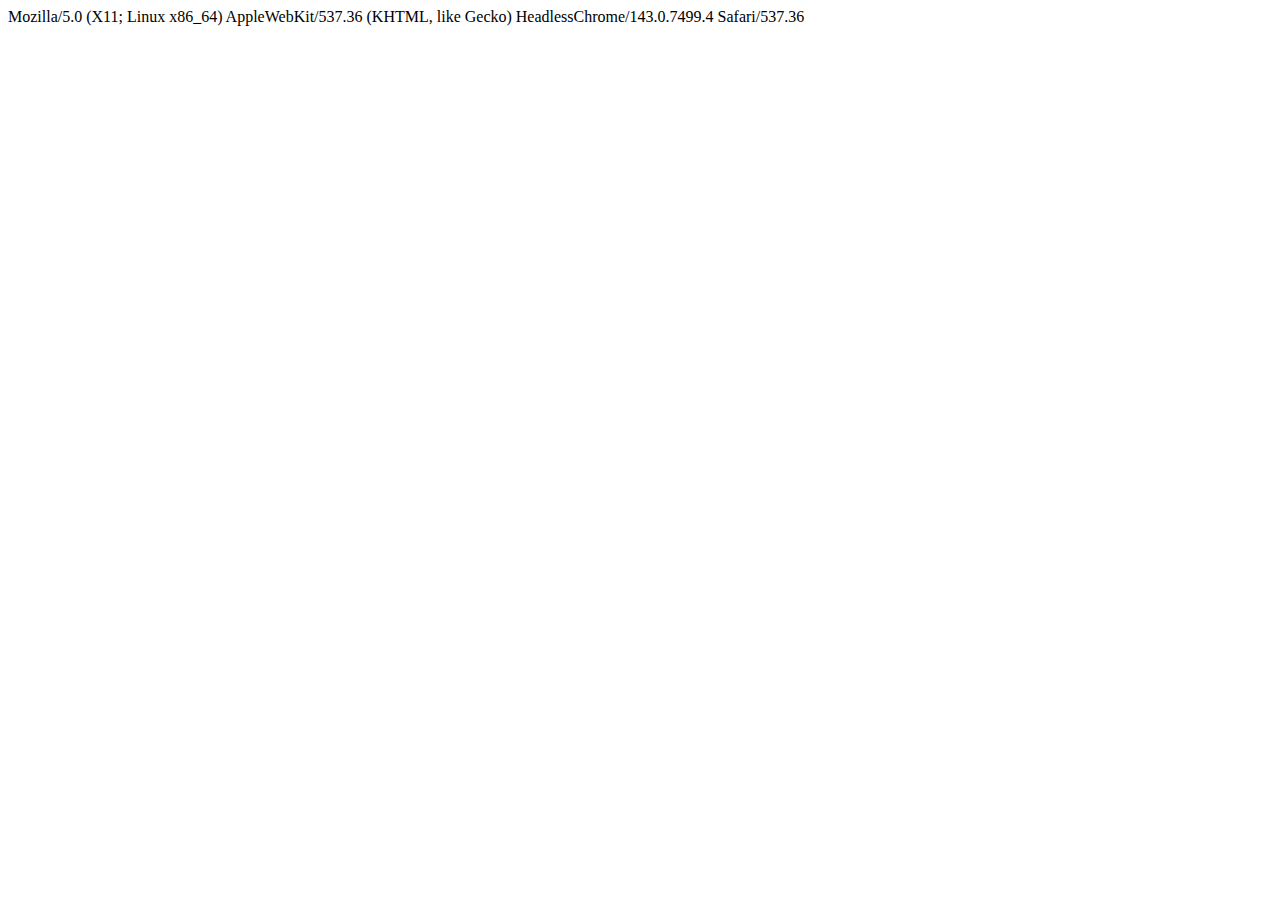
==== auto/index.html @ 33a2d676 "auto" ====
<!DOCTYPE html>
<html>
<head>
    <meta charset='utf-8'>
    <meta http-equiv='X-UA-Compatible' content='IE=edge'>
    <title>Page Title</title>
    <meta name='viewport' content='width=device-width, initial-scale=1'>
    <link rel='stylesheet' type='text/css' media='screen' href='main.css'>
    <script src='main.js'></script>
</head>
<body>
    <div id="message"></div>
    <script>
        
    </script>
</body>
</html>
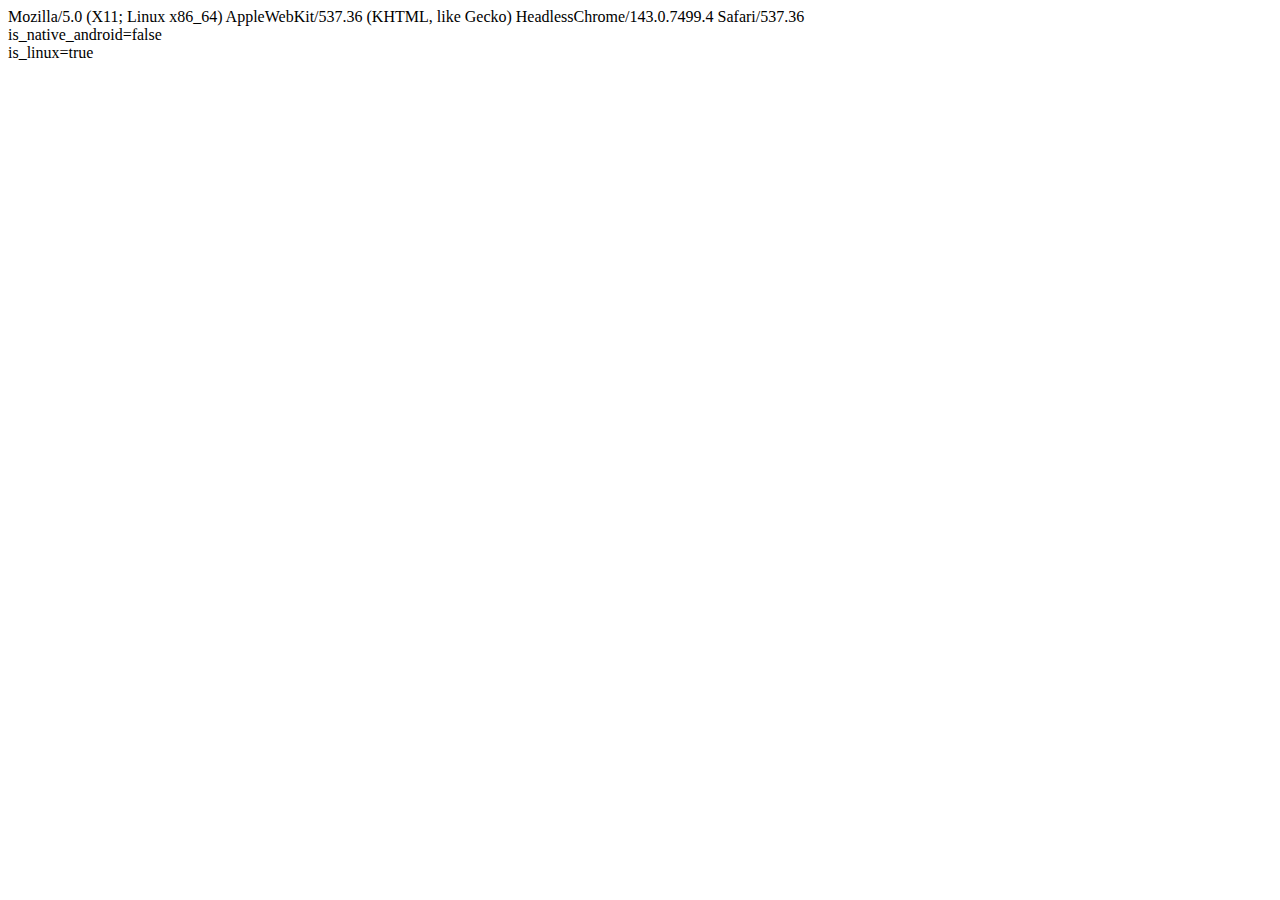
==== commit f43726e1: "check" ====
--- a/auto/index.html
+++ b/auto/index.html
@@ -9,7 +9,11 @@
     <script src='main.js'></script>
 </head>
 <body>
+
     <div id="message"></div>
+    <div id="useragent"></div>
+    <div id="is_native_android"></div>
+    <div id="is_linux"></div>
     <script>
         
     </script>
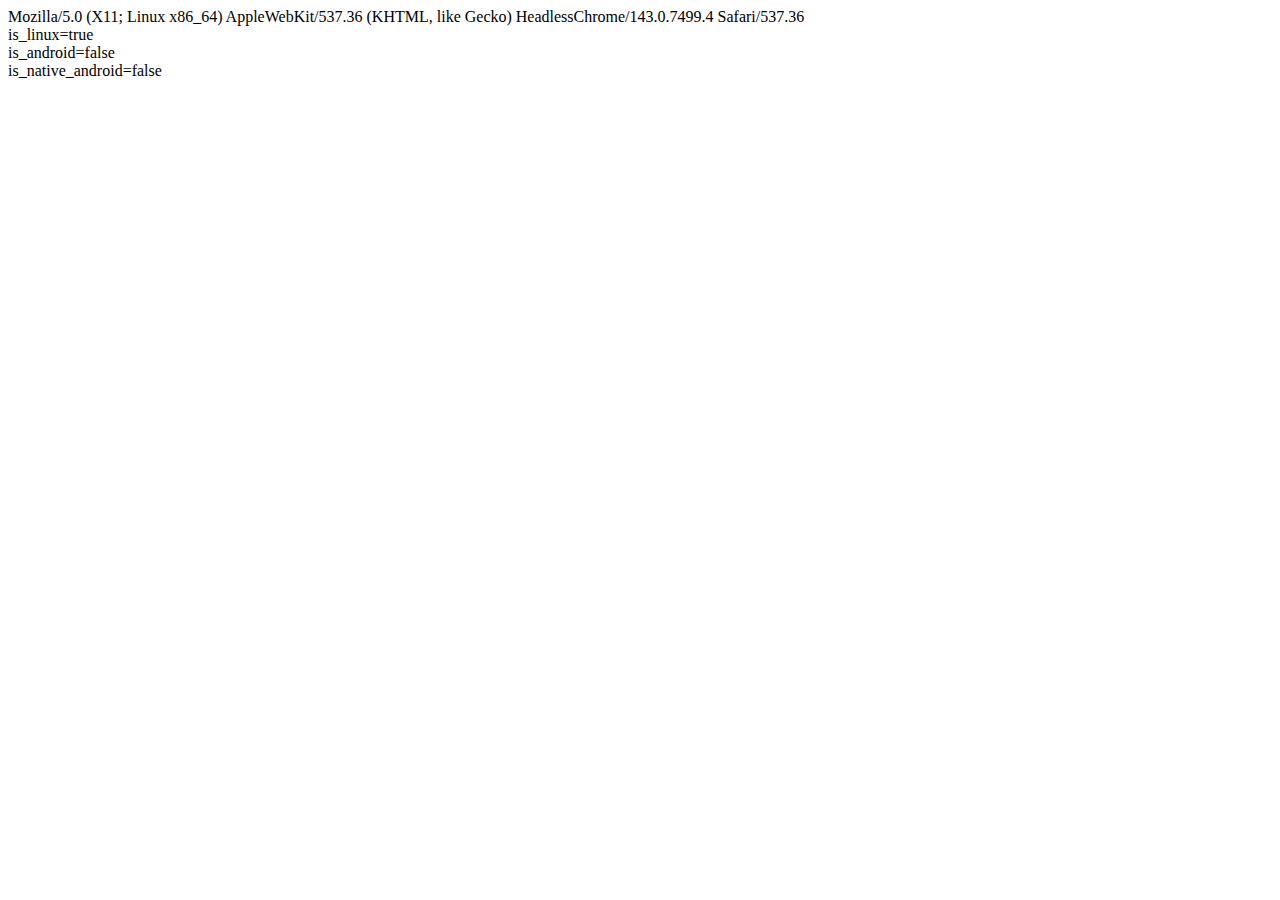
==== commit 5ee81bfa: "fix" ====
--- a/auto/index.html
+++ b/auto/index.html
@@ -12,8 +12,9 @@
 
     <div id="message"></div>
     <div id="useragent"></div>
+    <div id="is_linux"></div>
+    <div id="is_android"></div>
     <div id="is_native_android"></div>
-    <div id="is_linux"></div>
     <script>
         
     </script>
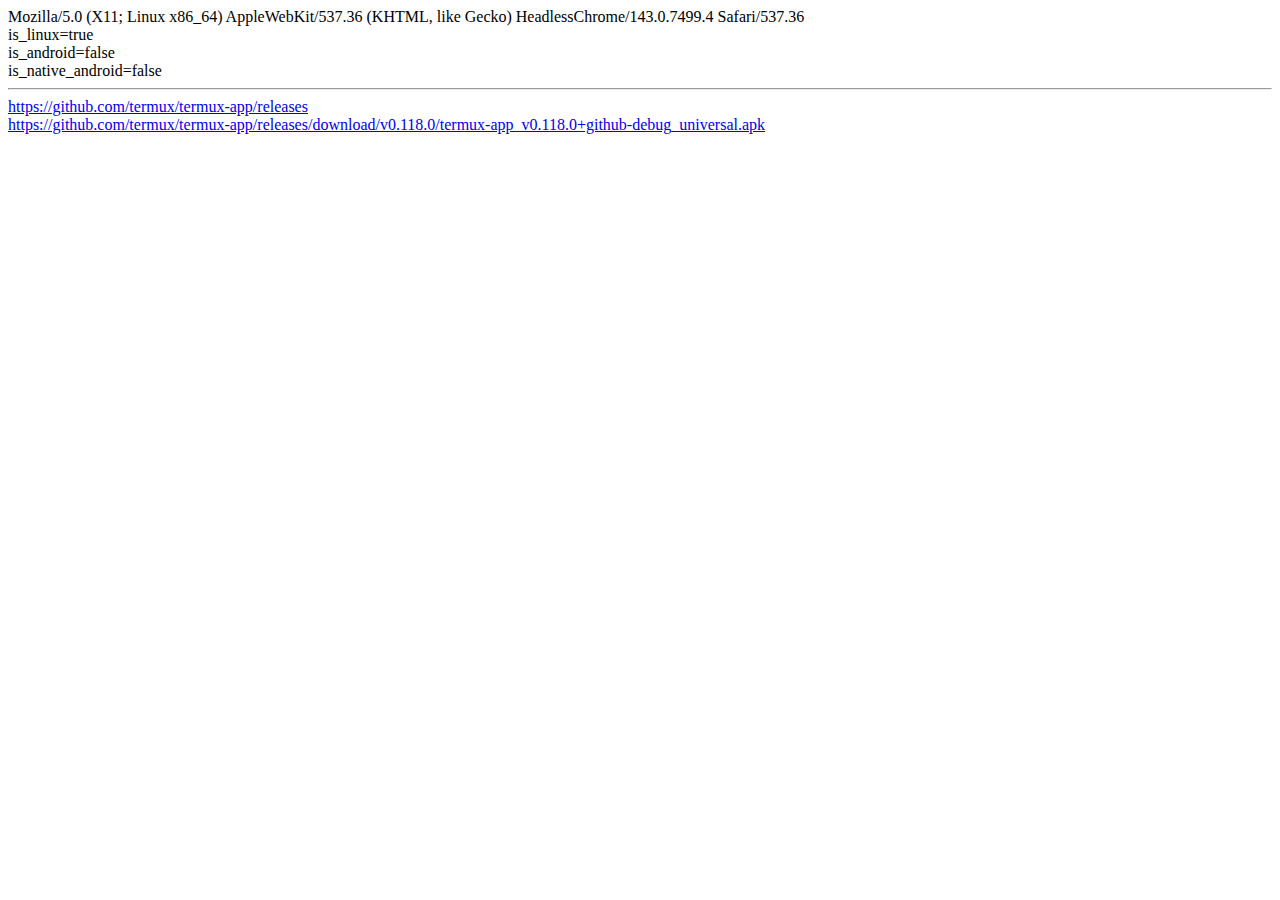
==== commit 65dfe153: "link" ====
--- a/auto/index.html
+++ b/auto/index.html
@@ -3,7 +3,7 @@
 <head>
     <meta charset='utf-8'>
     <meta http-equiv='X-UA-Compatible' content='IE=edge'>
-    <title>Page Title</title>
+    <title>auto</title>
     <meta name='viewport' content='width=device-width, initial-scale=1'>
     <link rel='stylesheet' type='text/css' media='screen' href='main.css'>
     <script src='main.js'></script>
@@ -15,8 +15,19 @@
     <div id="is_linux"></div>
     <div id="is_android"></div>
     <div id="is_native_android"></div>
-    <script>
-        
-    </script>
+    
+
+    <hr>
+
+    <div>
+        <a href="https://github.com/termux/termux-app/releases">
+            https://github.com/termux/termux-app/releases
+        </a>
+        <br>
+        <a href="https://github.com/termux/termux-app/releases/download/v0.118.0/termux-app_v0.118.0+github-debug_universal.apk">
+            https://github.com/termux/termux-app/releases/download/v0.118.0/termux-app_v0.118.0+github-debug_universal.apk
+        </a>
+    </div>
+
 </body>
 </html>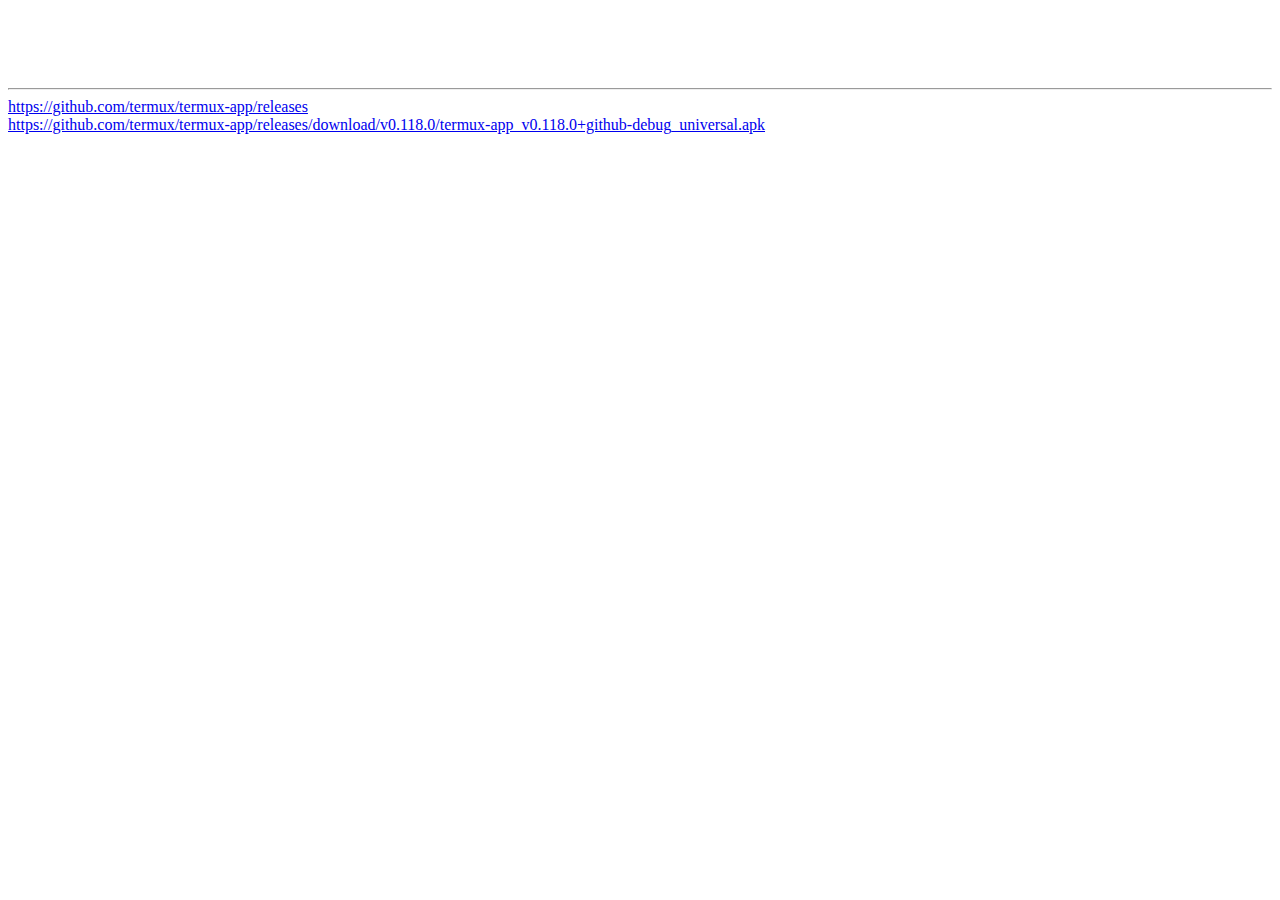
==== commit 5d27f0a4: "a" ====
--- a/auto/index.html
+++ b/auto/index.html
@@ -5,7 +5,12 @@
     <meta http-equiv='X-UA-Compatible' content='IE=edge'>
     <title>auto</title>
     <meta name='viewport' content='width=device-width, initial-scale=1'>
-    <link rel='stylesheet' type='text/css' media='screen' href='main.css'>
+    <!-- <link rel='stylesheet' type='text/css' media='screen' href='main.css'> -->
+    <style>
+        body {
+            color: white;
+        }
+    </style>
     <script src='main.js'></script>
 </head>
 <body>
